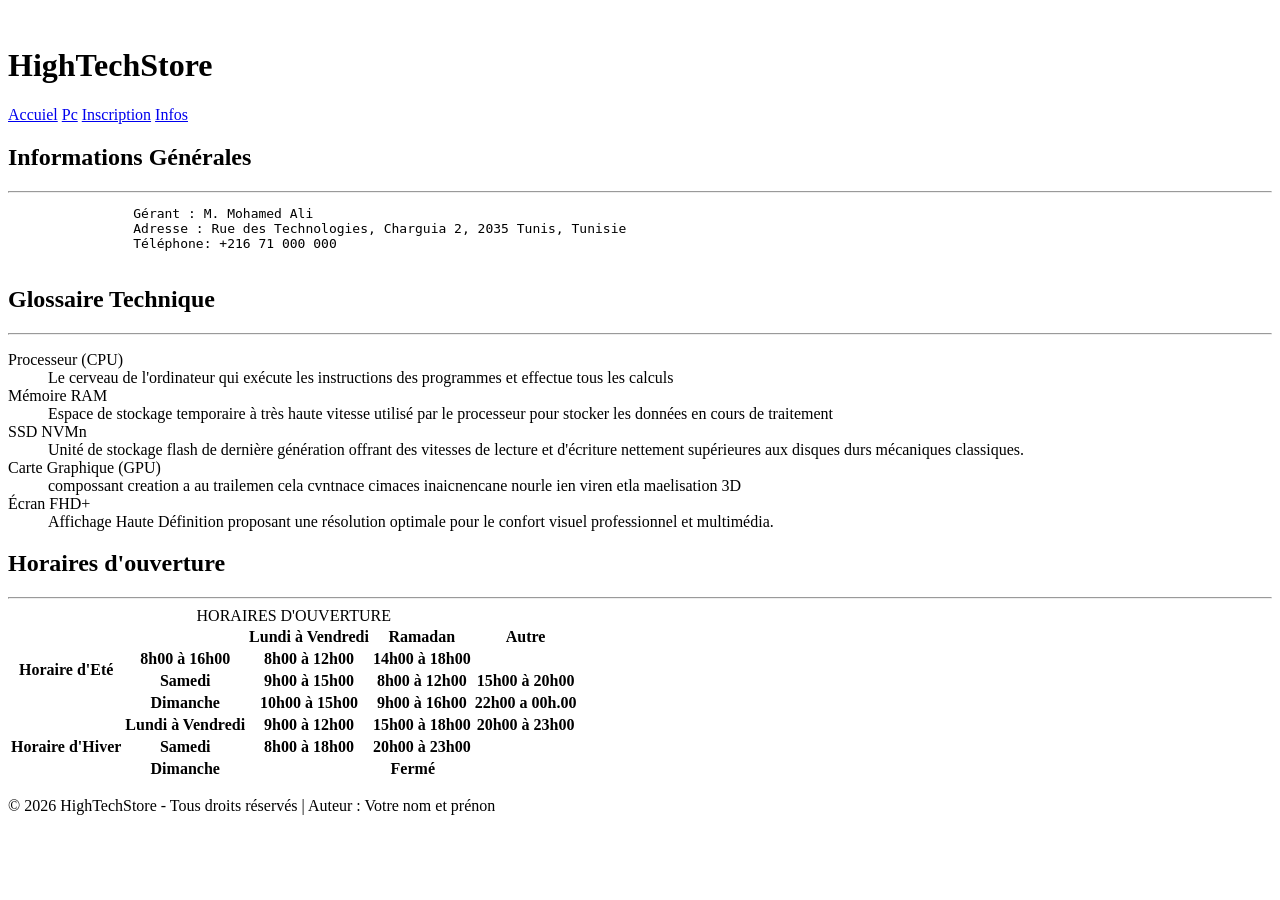
==== Pages/infos.html @ d768aa1b "création de page info.html" ====
<!DOCTYPE html>
<html lang="en">
<head>
    <meta charset="UTF-8">
    <meta name="viewport" content="width=device-width, initial-scale=1.0">
    <title>Document</title>
    <link rel="stylesheet" href="../Style/style.css">
</head>
<body>
    <div>
        <header>
            <img src="" alt="" srcset="">
            <h1>
                HighTechStore
            </h1>
        </header>
        <nav>
            <a href="index.html">Accuiel</a>
            <a href="pc.html">Pc</a>
            <a href="inscription.html">Inscription</a>
            <a href="infos.html">Infos</a>
        </nav>
    </div>
    <main>
        <section>
            <h2>Informations Générales</h2> <hr>
            <pre>
                Gérant : M. Mohamed Ali
                Adresse : Rue des Technologies, Charguia 2, 2035 Tunis, Tunisie
                Téléphone: +216 71 000 000
            </pre>
        </section>
        <section>
            <h2>Glossaire Technique</h2> <hr>
            <dl>
                <dt>
                    Processeur (CPU)
                </dt>
                <dd>Le cerveau de l'ordinateur qui exécute les instructions des programmes et effectue tous les calculs</dd>
                <dt>
                    Mémoire RAM
                </dt>
                <dd>Espace de stockage temporaire à très haute vitesse utilisé par le processeur pour stocker les données en cours de traitement</dd>
                <dt>
                    SSD NVMn
                </dt>
                <dd>Unité de stockage flash de dernière génération offrant des vitesses de lecture et d'écriture nettement supérieures aux disques durs mécaniques classiques.</dd>
                <dt>Carte Graphique (GPU)</dt>
                <dd>compossant  creation a au trailemen cela cvntnace cimaces inaicnencane nourle ien viren etla maelisation 3D</dd>
                <dt>Écran FHD+</dt>
                <dd>Affichage Haute Définition proposant une résolution optimale pour le confort visuel professionnel et multimédia.</dd>
            </dl>
        </section>
        <section>
            <h2>Horaires d'ouverture</h2> <hr>
            <table>
                <caption>
                    HORAIRES D'OUVERTURE
                </caption>
                <tr>
                    <th  rowspan="4">Horaire d'Eté</th>
                    <th></th>
                    <th>Lundi à Vendredi</th>
                    <th>Ramadan</th>
                    <th>Autre</th>
                </tr>
                <tr>
                    <th>8h00 à 16h00</th>
                    <th>8h00 à 12h00</th>
                    <th>14h00 à 18h00</th>
                    <th></th>
                </tr>
                <tr>
                    <th>Samedi</th>
                    <th>9h00 à 15h00</th>
                    <th>8h00 à 12h00</th>
                    <th>15h00 à 20h00</th>
                </tr>
                <tr>
                    <th>Dimanche</th>
                    <th>10h00 à 15h00</th>
                    <th>9h00 à 16h00</th>
                    <th>22h00 a 00h.00</th>
                </tr>
                <tr>
                    <th rowspan="3">Horaire d'Hiver</th>
                    <th>Lundi à Vendredi</th>
                    <th>9h00 à 12h00</th>
                    <th>15h00 à 18h00</th>
                    <th>20h00 à 23h00</th>
                </tr>
                <tr>
                    <th>Samedi</th>
                    <th>8h00 à 18h00</th>
                    <th>20h00 à 23h00</th>
                    <th></th>
                </tr>
                <tr>
                    <th>Dimanche</th>
                    <th colspan="3">Fermé</th>
                </tr>
            </table>
        </section>
     </main>
    <footer>
        <p>© 2026 HighTechStore - Tous droits réservés | Auteur : Votre nom et prénon
        </p>
    </footer>
    
</body>
</html>
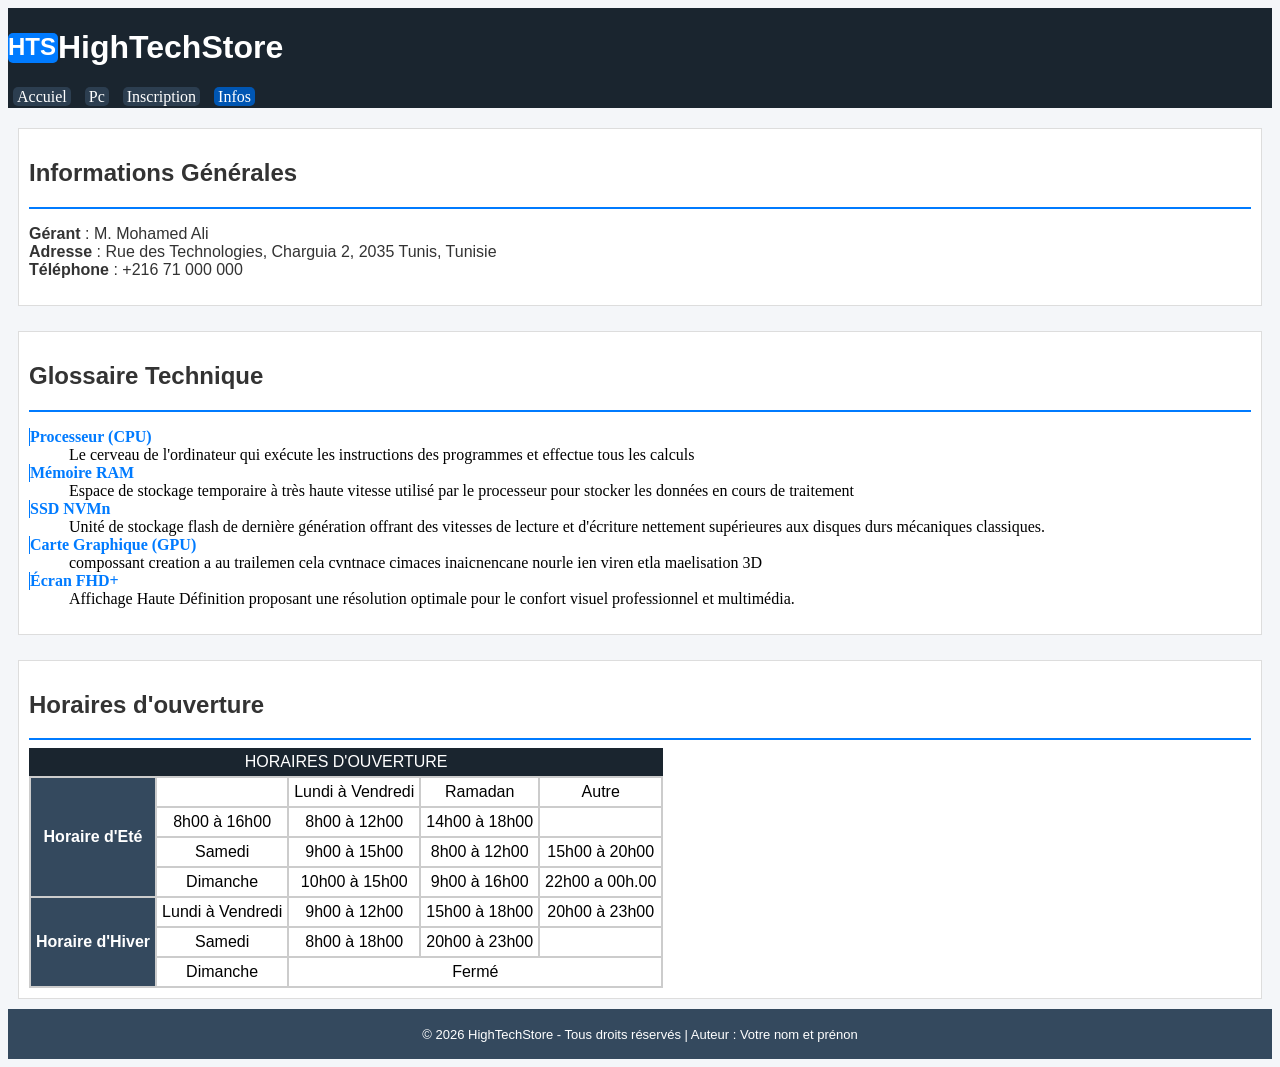
==== commit c5290edd: "version mobile creé" ====
--- a/Pages/infos.html
+++ b/Pages/infos.html
@@ -7,9 +7,9 @@
     <link rel="stylesheet" href="../Style/style.css">
 </head>
 <body>
-    <div>
+    <div class="header">
         <header>
-            <img src="" alt="" srcset="">
+            <h2 class="hts">HTS</h2>
             <h1>
                 HighTechStore
             </h1>
@@ -18,17 +18,17 @@
             <a href="index.html">Accuiel</a>
             <a href="pc.html">Pc</a>
             <a href="inscription.html">Inscription</a>
-            <a href="infos.html">Infos</a>
+            <a href="infos.html" class="actif">Infos</a>
         </nav>
     </div>
     <main>
         <section>
             <h2>Informations Générales</h2> <hr>
-            <pre>
-                Gérant : M. Mohamed Ali
-                Adresse : Rue des Technologies, Charguia 2, 2035 Tunis, Tunisie
-                Téléphone: +216 71 000 000
-            </pre>
+            <p>
+               <strong>Gérant</strong> : M. Mohamed Ali <br>
+               <strong>Adresse</strong> : Rue des Technologies, Charguia 2, 2035 Tunis, Tunisie <br>
+                <strong> Téléphone</strong> : +216 71 000 000
+            </p>
         </section>
         <section>
             <h2>Glossaire Technique</h2> <hr>
@@ -59,45 +59,45 @@
                 </caption>
                 <tr>
                     <th  rowspan="4">Horaire d'Eté</th>
-                    <th></th>
-                    <th>Lundi à Vendredi</th>
-                    <th>Ramadan</th>
-                    <th>Autre</th>
+                    <td></td>
+                    <td>Lundi à Vendredi</td>
+                    <td>Ramadan</td>
+                    <td>Autre</td>
                 </tr>
                 <tr>
-                    <th>8h00 à 16h00</th>
-                    <th>8h00 à 12h00</th>
-                    <th>14h00 à 18h00</th>
-                    <th></th>
+                    <td>8h00 à 16h00</td>
+                    <td>8h00 à 12h00</td>
+                    <td>14h00 à 18h00</td>
+                    <td></td>
                 </tr>
                 <tr>
-                    <th>Samedi</th>
-                    <th>9h00 à 15h00</th>
-                    <th>8h00 à 12h00</th>
-                    <th>15h00 à 20h00</th>
+                    <td>Samedi</td>
+                    <td>9h00 à 15h00</td>
+                    <td>8h00 à 12h00</td>
+                    <td>15h00 à 20h00</td>
                 </tr>
                 <tr>
-                    <th>Dimanche</th>
-                    <th>10h00 à 15h00</th>
-                    <th>9h00 à 16h00</th>
-                    <th>22h00 a 00h.00</th>
+                    <td>Dimanche</td>
+                    <td>10h00 à 15h00</td>
+                    <td>9h00 à 16h00</td>
+                    <td>22h00 a 00h.00</td>
                 </tr>
                 <tr>
                     <th rowspan="3">Horaire d'Hiver</th>
-                    <th>Lundi à Vendredi</th>
-                    <th>9h00 à 12h00</th>
-                    <th>15h00 à 18h00</th>
-                    <th>20h00 à 23h00</th>
+                    <td>Lundi à Vendredi</td>
+                    <td>9h00 à 12h00</td>
+                    <td>15h00 à 18h00</td>
+                    <td>20h00 à 23h00</td>
                 </tr>
                 <tr>
-                    <th>Samedi</th>
-                    <th>8h00 à 18h00</th>
-                    <th>20h00 à 23h00</th>
-                    <th></th>
+                    <td>Samedi</td>
+                    <td>8h00 à 18h00</td>
+                    <td>20h00 à 23h00</td>
+                    <td></td>
                 </tr>
                 <tr>
-                    <th>Dimanche</th>
-                    <th colspan="3">Fermé</th>
+                    <td>Dimanche</td>
+                    <td colspan="3">Fermé</td>
                 </tr>
             </table>
         </section>
--- a/Style/style.css
+++ b/Style/style.css
@@ -0,0 +1,237 @@
+:root { 
+
+     --primary-color: #007bff;  
+     --primary-hover: #0056b3;        
+     --dark-header: #1a252f;        
+     --dark-nav: #2c3e50;             
+     --dark-sub-header: #34495e;      
+     --bg-body: #f4f6f9;              
+     --bg-card: #ffffff;            
+     --bg-search: #e9ecef;           
+     --bg-placeholder: #e2e8f0;     
+         
+     
+     --text-primary: #333333;       
+     --text-muted: #4a5568;         
+     --text-light: #ffffff;        
+     --text-placeholder: #64748b;   
+     --text-price: #d9534f;           
+             
+        
+     
+     --border-color: #dddddd;       
+     --border-table: #cccccc;      
+        
+ --border-placeholder: #cbd5e1;   }
+
+
+
+body{
+    background-color: var(--bg-body);
+    display: grid;
+    grid-template-columns: auto;
+    grid-template-rows: 100px 10px auto 50px;
+    
+    
+}
+.hts{
+    color: var(--text-light);
+    background-color: var(--primary-color);
+    border-radius: 5px;
+    width: 50px;
+    height: 30px;
+}
+
+
+header{
+    display: flex;
+    align-items: center;
+    gap: 15 px;
+    
+    
+}
+
+
+.header{
+    display: flex;
+    justify-content: flex-start;
+    flex-direction: column;
+    background-color: var(--dark-header) ;
+    
+    
+    
+}
+
+nav{
+    height: 25px;
+    grid-row: 2;
+    grid-column: 1;
+}
+
+
+hr{
+    border: 1px solid var(--primary-color) ;
+}
+
+
+h1{
+    color: var(--text-light);
+    font-family: Arial, Helvetica, sans-serif;
+}
+
+
+h2{
+    font-family: Arial, Helvetica, sans-serif;
+    color: var(--text-primary);
+}
+
+
+p{
+    font-family: Arial, Helvetica, sans-serif;
+    color: var(--text-primary);
+    
+
+}
+.main{
+    background-color: var(--bg-card);
+}
+
+main{
+    display: flex;
+    justify-content: center;
+    flex-direction: column;
+    gap: 5px;
+    grid-row: 3;
+    grid-column: 1;
+    
+}
+
+
+section{
+    border: 1px solid var(--border-color);
+    padding: 10px;
+    margin: 10px;
+    
+    background-color: var(--bg-card);
+}
+
+
+footer{
+    display: flex;
+    justify-content: center;
+    align-items: center;
+    background-color: var(--dark-sub-header);
+    grid-row: 4;
+    grid-column: auto;
+}
+
+
+footer p{
+    color: var(--text-light);
+    font-size: small
+    
+}
+
+
+nav a{
+    background-color: var(--dark-nav);
+    color: var(--text-light);
+    text-decoration: none;
+    padding:1px 4px;
+    margin: 5px;
+    border-radius: 5px;
+}
+
+nav a:hover , nav a.actif{
+    background-color: var(--primary-hover);
+}
+
+
+
+section a{
+    color: var(--primary-color);
+    text-decoration: none;
+}
+section a :hover{
+    color: var(--primary-hover);
+}
+
+
+table{
+    border: 2px solid var(--border-table);
+    border-collapse: collapse;
+    text-align: center;
+} 
+th,td{
+    border: 2px solid var(--border-table);
+    padding: 5px;
+    font-family: Arial, Helvetica, sans-serif;
+}
+th{
+    color: var(--text-light);
+    background-color: var(--dark-sub-header);
+    
+    
+    
+}
+
+
+ul{
+    color: var(--text-primary);
+    font-family: Arial, Helvetica, sans-serif;
+
+}
+
+
+li{
+    margin: 5px;
+    padding: 3px;
+    
+}
+
+
+.input{
+    border:2px solid var(--border-placeholder);
+    width: 400px;
+    margin: 2px;
+    padding: 5px;
+}
+
+
+input[type='button' ],[type="submit"]{
+    width: 100px;
+    color: var(--text-light);
+    background-color: var(--primary-color);
+    padding: 5px;
+}
+
+img{
+    width: 50px;
+    height: 50px;
+}
+.prix{
+    color: var(--text-price);
+}
+
+dt{
+    border-left:1px solid var(--primary-color) ;
+    color:var(--primary-color);
+    font-weight: bold;
+}
+caption{
+    background-color: var(--dark-header);
+    color: var(--text-light);
+    padding: 5px;
+    font-family: Arial, Helvetica, sans-serif;
+}
+
+.Recherche{
+    background-color: var(--bg-search);
+    padding: 20px;
+}
+label{
+    display: block;
+}
+.group{
+    display: flex;
+}
